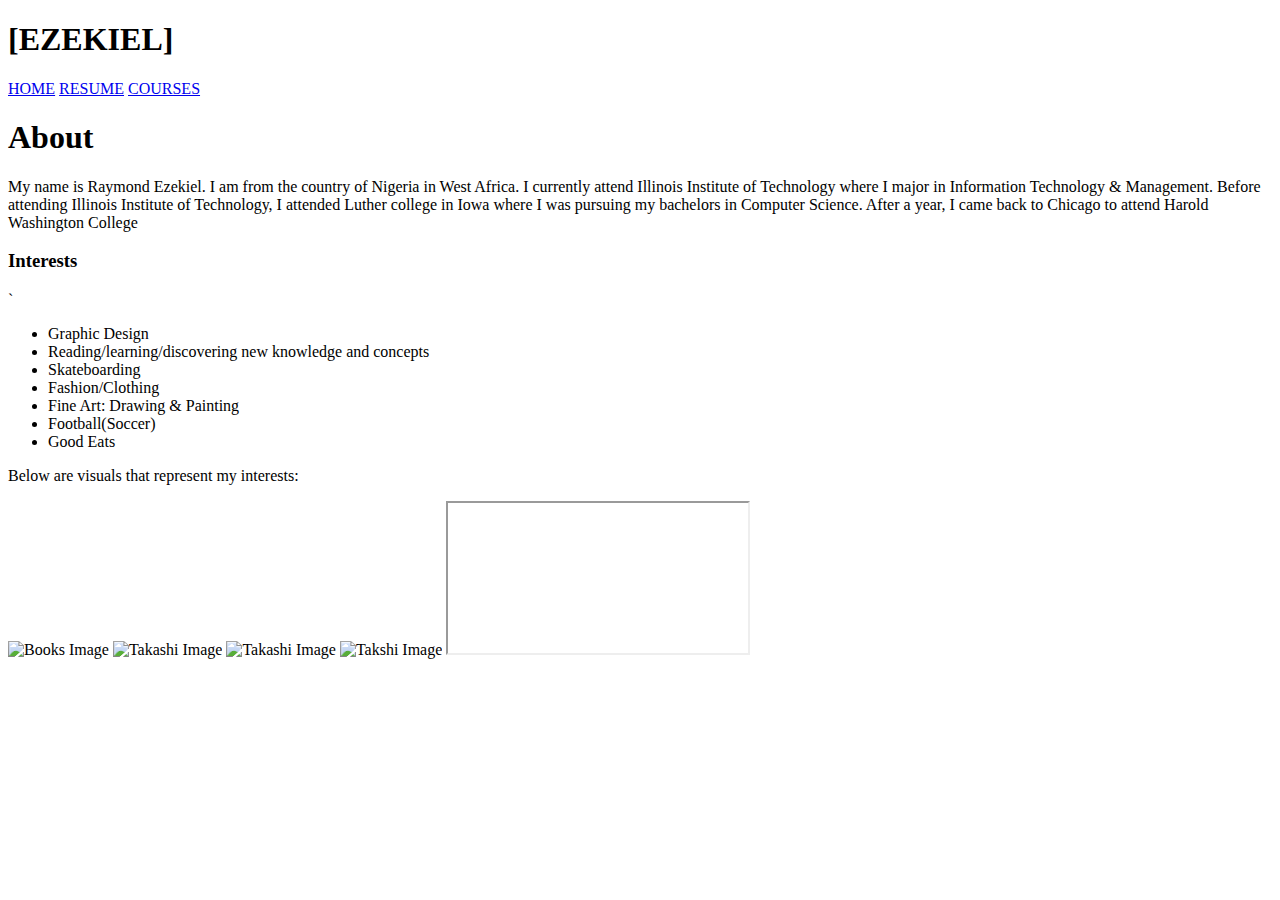
==== index.html @ fe79c3cd "upload files" ====
<!DOCTYPE html>
<!--Raymond Ezekiel-->
<!--Professor Krieglstein-->
<!--9-9-2018-->

<html lang="en" >
  <head>
    <meta charset="UTF-8">
    <title>ITMD-361 Internet Technologies and Web Design Project 1-Home Page</title>
    <link rel="stylesheet" href="css/stylesheet.css">
    <link rel="stylesheet" href="css/stylesheet.css">
    <link href="https://fonts.googleapis.com/css?family=Frank+Ruhl+Libre" rel="stylesheet">
    <link href="https://fonts.googleapis.com/css?family=Mate" rel="stylesheet">
    <link href="https://fonts.googleapis.com/css?family=Playfair+Display+SC" rel="stylesheet">
  </head>
  
  <body>
    <nav>
      <div class="navbar">
        <h1 id="logo">[EZEKIEL]</h1>
        <a href="index.html">HOME</a>
        <a href="resumepage.html">RESUME</a>
        <a href="courseload.html">COURSES</a>
      </div>
    </nav>
    <section id="content">
      <h1>About</h1>
      <p>My name is Raymond Ezekiel. I am from the country of Nigeria in West Africa. I currently attend Illinois Institute of Technology where I major in Information Technology & Management. Before attending Illinois Institute of Technology, I attended Luther college in Iowa where I was pursuing my bachelors in Computer Science. After a year, I came back to Chicago to attend Harold Washington College </p>
      <section>
        <h3>Interests</h3>
       `<ul>
          <li>Graphic Design</li>
          <li>Reading/learning/discovering new knowledge and concepts</li>
          <li>Skateboarding</li>
          <li>Fashion/Clothing</li>
          <li>Fine Art: Drawing & Painting</li>
          <li>Football(Soccer)</li>          
          <li>Good Eats</li>
        </ul>
        <p>Below are visuals that represent my interests:</p>
        <div class="imbox">
          <img src="media/books.jpg" alt="Books Image">
          <img src="media/arsenal.png" alt="Takashi Image" width="350" height="350">
          <img src="media/takoff-1.jpg" alt="Takashi Image" width="350" height="350">
          <img src="media/takoff-2.jpg" alt="Takshi Image" width="350" height="350">
          <iframe class= "videocontainer" src="https://www.youtube.com/embed/XLZq510ksWw" name="skate"></iframe>
        </div>
      </section>
    </section>
  </body>
</html>
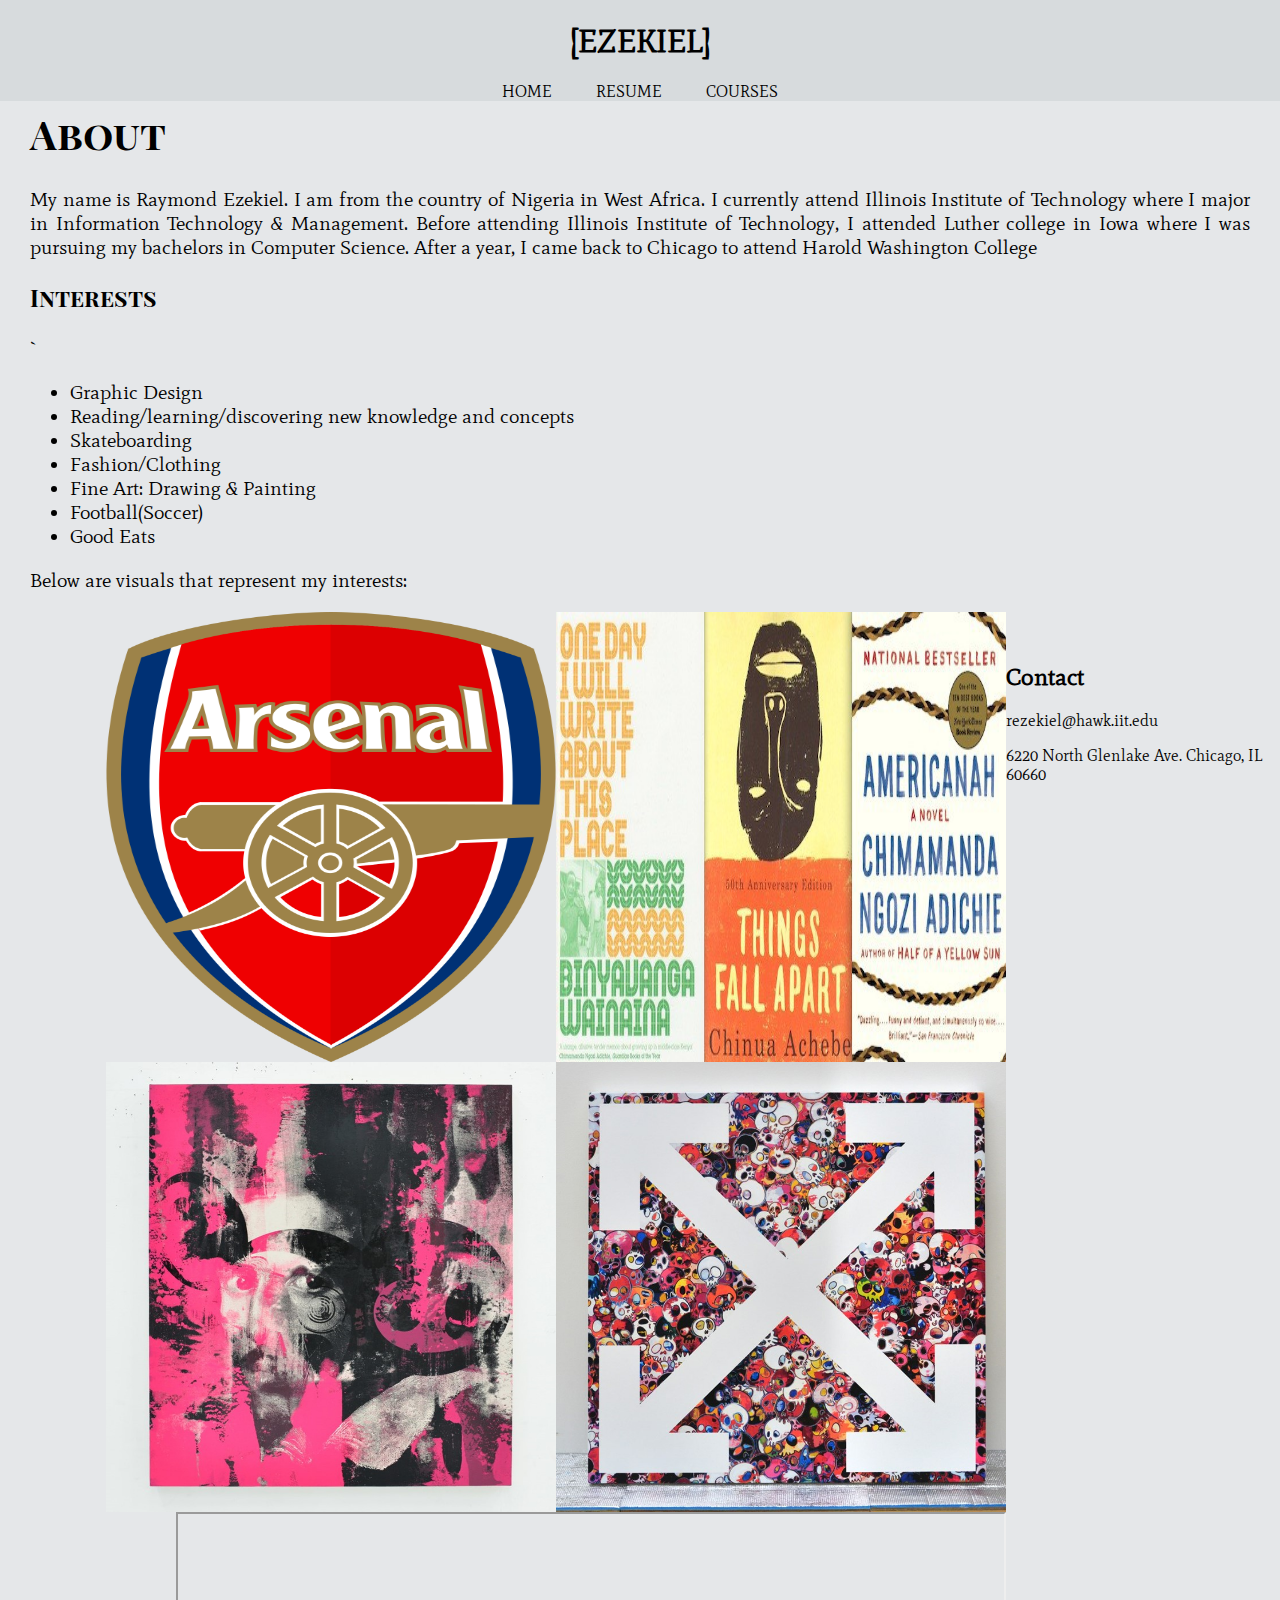
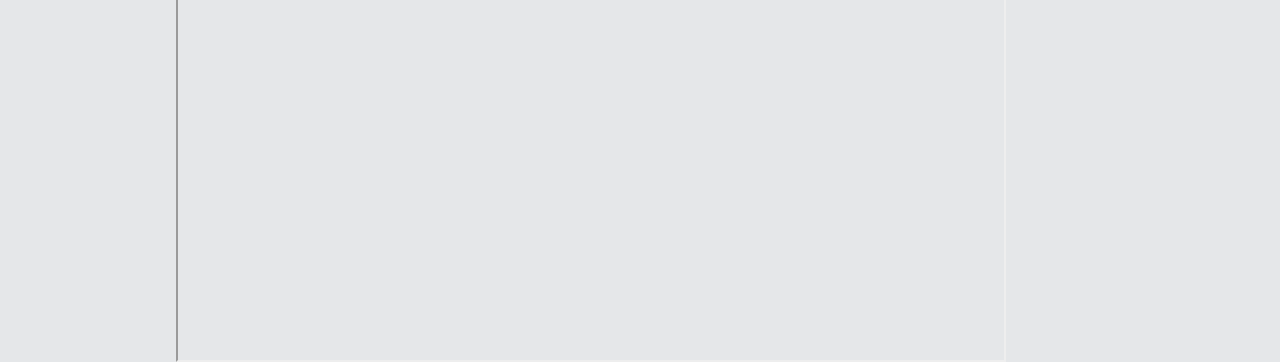
==== commit f3648f8f: "change name of image" ====
--- a/index.html
+++ b/index.html
@@ -39,7 +39,7 @@
         </ul>
         <p>Below are visuals that represent my interests:</p>
         <div class="imbox">
-          <img src="media/books.jpg" alt="Books Image">
+          <img src="media/adichie.jpg" alt="Books Image">
           <img src="media/arsenal.png" alt="Takashi Image" width="350" height="350">
           <img src="media/takoff-1.jpg" alt="Takashi Image" width="350" height="350">
           <img src="media/takoff-2.jpg" alt="Takshi Image" width="350" height="350">
@@ -47,5 +47,10 @@
         </div>
       </section>
     </section>
+    <footer class="footer">
+      <h2>Contact</h2>
+      <p>rezekiel&#64;hawk.iit.edu</p>
+      <p>6220 North Glenlake Ave. Chicago, IL 60660</p>
+    </footer
   </body>
 </html>
--- a/css/stylesheet.css
+++ b/css/stylesheet.css
@@ -0,0 +1,86 @@
+
+body {
+    margin: 0;
+    background-color: #E5E7E9;
+    font-family: 'Mate', serif;
+}
+#logo{
+  top:0;
+  text-align:center;
+  padding: 0px 0px;
+  font-family:'Mate', serif;
+
+}
+.navbar {
+   overflow:hidden;
+  background:#D7DBDD;
+  position: fixed;
+  top:0;
+  width: 100%;
+  text-align:center;
+}
+.navbar a{
+   float:center;
+  color:black;
+  padding:0px 20px;
+  text-decoration:none;
+}
+
+.navbar a:hover{
+  text-decoration:none;
+  font-size:25px;
+  font-weight:bold;
+}
+
+#content{
+  text-align:justify;
+  margin-top:50px;
+  padding: 30px;
+  font-size:20px;
+}
+*{
+  box-sizing: border-box;
+}
+.imbox{
+  float:left;
+  width:80.0%;
+  height:50.0%;
+  padding: 0px;
+  overflow:scroll;
+  background-color:#E5E7E9;
+}
+#pdf{
+  width:80%;
+  height:750px;
+  display:block;
+  border:0%;
+  float:none;
+  padding:0px;
+  margin-left:10%;
+  margin-right:10%;
+  margin-bottom:5%;
+}
+h1, h3{
+  text-align:left;
+  font-family: 'Playfair Display SC', serif;
+}
+img{
+  float:right;
+  width:450px;
+  height:450px;
+}
+.videocontainer{
+  display:block;
+  margin-left:auto;
+  margin-right:auto;
+  width:85%;
+  height:450px;
+  float:right;
+}
+
+#map{
+  height:500px;
+  width:80%;
+  margin-left:auto;
+  margin-right:auto;
+}
--- a/css/stylesheet.css
+++ b/css/stylesheet.css
@@ -0,0 +1,86 @@
+
+body {
+    margin: 0;
+    background-color: #E5E7E9;
+    font-family: 'Mate', serif;
+}
+#logo{
+  top:0;
+  text-align:center;
+  padding: 0px 0px;
+  font-family:'Mate', serif;
+
+}
+.navbar {
+   overflow:hidden;
+  background:#D7DBDD;
+  position: fixed;
+  top:0;
+  width: 100%;
+  text-align:center;
+}
+.navbar a{
+   float:center;
+  color:black;
+  padding:0px 20px;
+  text-decoration:none;
+}
+
+.navbar a:hover{
+  text-decoration:none;
+  font-size:25px;
+  font-weight:bold;
+}
+
+#content{
+  text-align:justify;
+  margin-top:50px;
+  padding: 30px;
+  font-size:20px;
+}
+*{
+  box-sizing: border-box;
+}
+.imbox{
+  float:left;
+  width:80.0%;
+  height:50.0%;
+  padding: 0px;
+  overflow:scroll;
+  background-color:#E5E7E9;
+}
+#pdf{
+  width:80%;
+  height:750px;
+  display:block;
+  border:0%;
+  float:none;
+  padding:0px;
+  margin-left:10%;
+  margin-right:10%;
+  margin-bottom:5%;
+}
+h1, h3{
+  text-align:left;
+  font-family: 'Playfair Display SC', serif;
+}
+img{
+  float:right;
+  width:450px;
+  height:450px;
+}
+.videocontainer{
+  display:block;
+  margin-left:auto;
+  margin-right:auto;
+  width:85%;
+  height:450px;
+  float:right;
+}
+
+#map{
+  height:500px;
+  width:80%;
+  margin-left:auto;
+  margin-right:auto;
+}
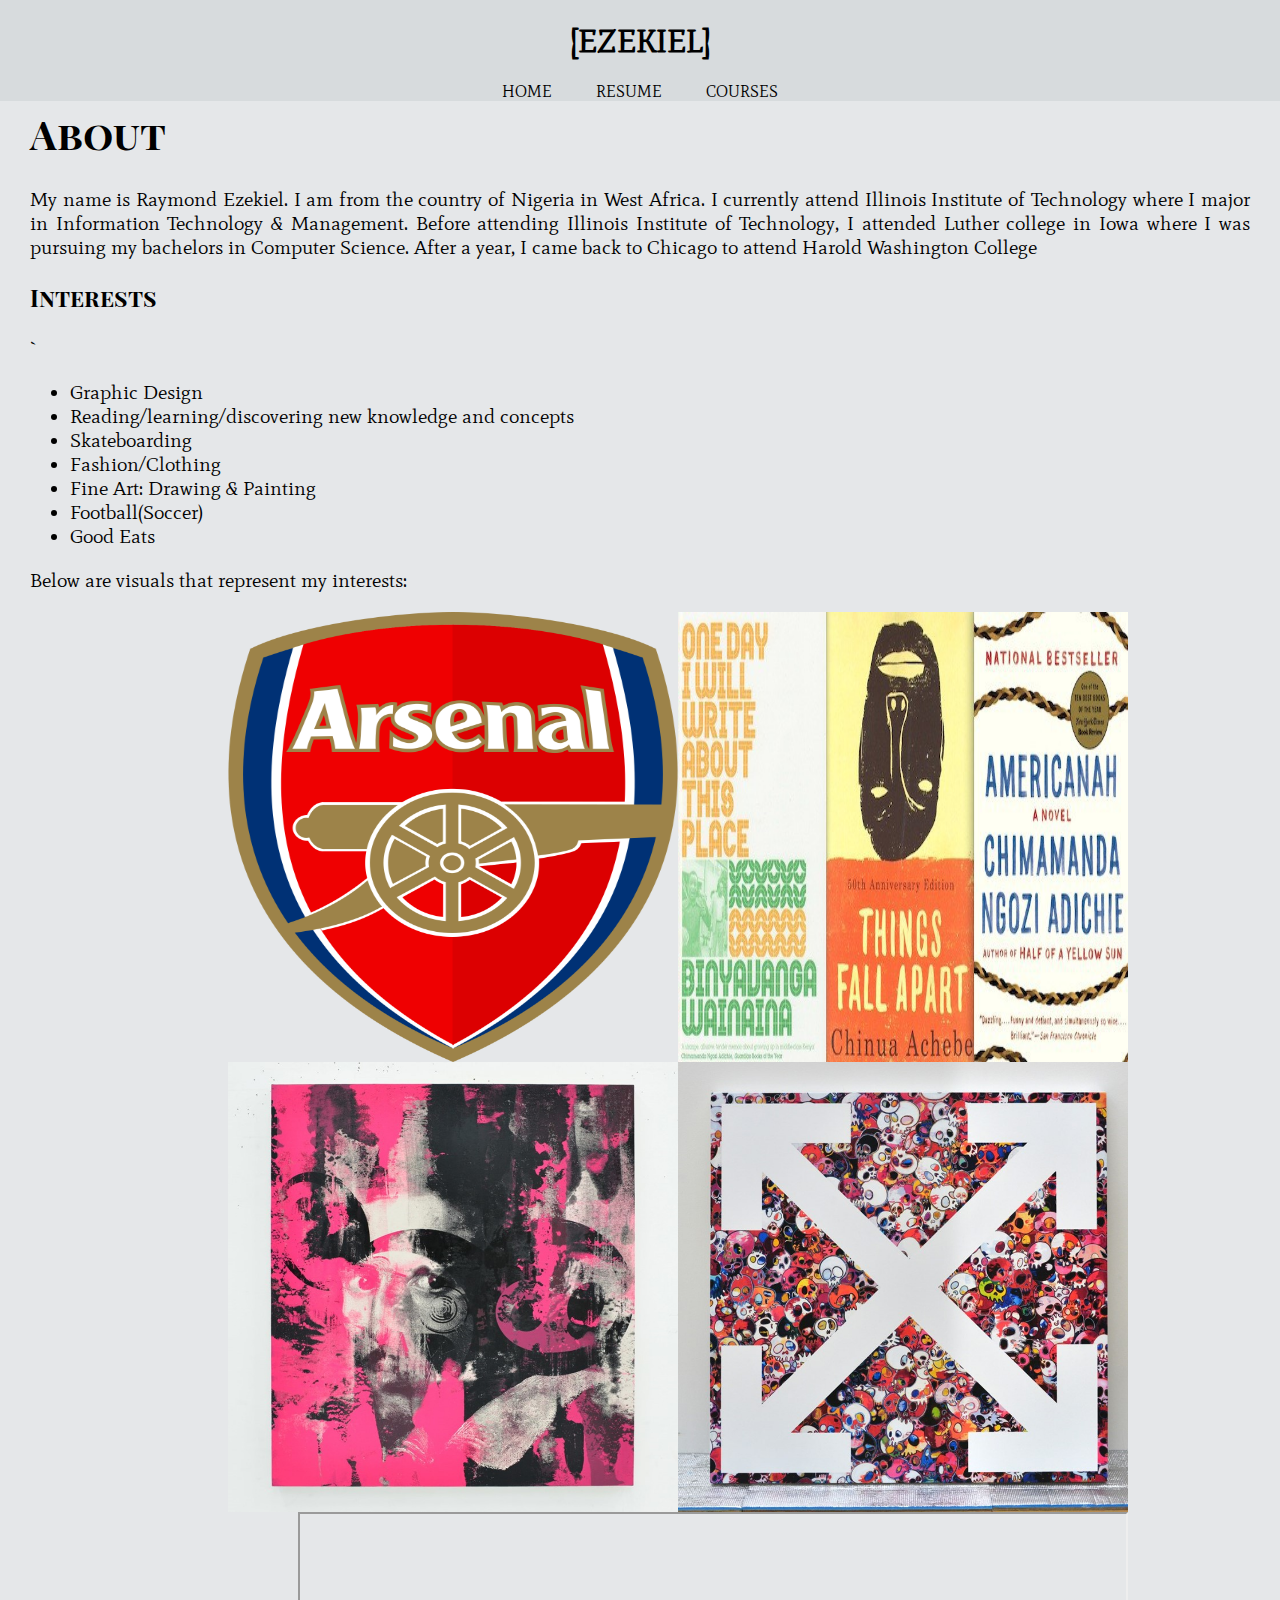
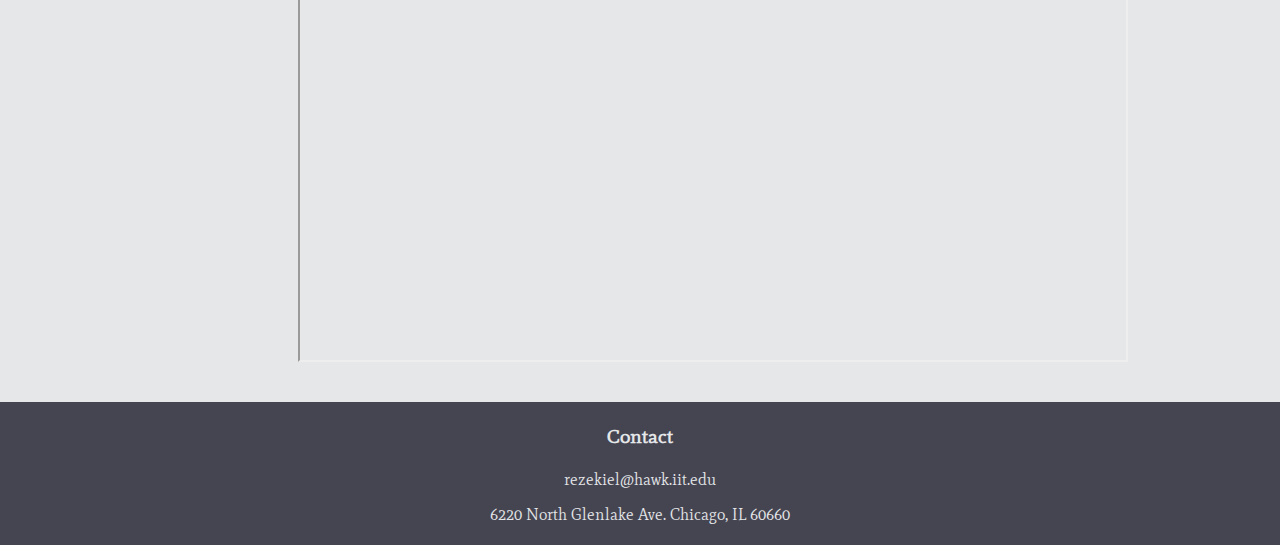
==== commit d44f44cb: "adjusted footer" ====
--- a/index.html
+++ b/index.html
@@ -23,34 +23,36 @@
         <a href="courseload.html">COURSES</a>
       </div>
     </nav>
-    <section id="content">
-      <h1>About</h1>
-      <p>My name is Raymond Ezekiel. I am from the country of Nigeria in West Africa. I currently attend Illinois Institute of Technology where I major in Information Technology & Management. Before attending Illinois Institute of Technology, I attended Luther college in Iowa where I was pursuing my bachelors in Computer Science. After a year, I came back to Chicago to attend Harold Washington College </p>
-      <section>
-        <h3>Interests</h3>
-       `<ul>
-          <li>Graphic Design</li>
-          <li>Reading/learning/discovering new knowledge and concepts</li>
-          <li>Skateboarding</li>
-          <li>Fashion/Clothing</li>
-          <li>Fine Art: Drawing & Painting</li>
-          <li>Football(Soccer)</li>          
-          <li>Good Eats</li>
-        </ul>
-        <p>Below are visuals that represent my interests:</p>
-        <div class="imbox">
-          <img src="media/adichie.jpg" alt="Books Image">
-          <img src="media/arsenal.png" alt="Takashi Image" width="350" height="350">
-          <img src="media/takoff-1.jpg" alt="Takashi Image" width="350" height="350">
-          <img src="media/takoff-2.jpg" alt="Takshi Image" width="350" height="350">
-          <iframe class= "videocontainer" src="https://www.youtube.com/embed/XLZq510ksWw" name="skate"></iframe>
-        </div>
+    <main>
+      <section id="content">
+        <h1>About</h1>
+        <p>My name is Raymond Ezekiel. I am from the country of Nigeria in West Africa. I currently attend Illinois Institute of Technology where I major in Information Technology & Management. Before attending Illinois Institute of Technology, I attended Luther college in Iowa where I was pursuing my bachelors in Computer Science. After a year, I came back to Chicago to attend Harold Washington College </p>
+        <section>
+          <h3>Interests</h3>
+       `  <ul>
+            <li>Graphic Design</li>
+            <li>Reading/learning/discovering new knowledge and concepts</li>
+            <li>Skateboarding</li>
+            <li>Fashion/Clothing</li>
+            <li>Fine Art: Drawing & Painting</li>
+            <li>Football(Soccer)</li>          
+            <li>Good Eats</li>
+          </ul>
+          <p>Below are visuals that represent my interests:</p>
+          <div class="imbox">
+            <img src="media/adichie.jpg" alt="Books Image">
+            <img src="media/arsenal.png" alt="Takashi Image" width="350" height="350">
+            <img src="media/takoff-1.jpg" alt="Takashi Image" width="350" height="350">
+            <img src="media/takoff-2.jpg" alt="Takshi Image" width="350" height="350">
+            <iframe class= "videocontainer" src="https://www.youtube.com/embed/XLZq510ksWw" name="skate"></iframe>
+          </div>
+        </section>
       </section>
-    </section>
+    </main>
     <footer class="footer">
       <h2>Contact</h2>
       <p>rezekiel&#64;hawk.iit.edu</p>
       <p>6220 North Glenlake Ave. Chicago, IL 60660</p>
-    </footer
+    </footer>
   </body>
 </html>
--- a/css/stylesheet.css
+++ b/css/stylesheet.css
@@ -42,12 +42,13 @@
   box-sizing: border-box;
 }
 .imbox{
-  float:left;
   width:80.0%;
   height:50.0%;
   padding: 0px;
   overflow:scroll;
   background-color:#E5E7E9;
+  vertical-align:middle;
+  margin:10px auto;
 }
 #pdf{
   width:80%;
@@ -84,3 +85,19 @@
   margin-left:auto;
   margin-right:auto;
 }
+.footer{
+  color: #E5E7E9;
+  background: #454552;
+  padding-top: 5px;
+  padding-bottom: 5px;
+  position: relative;
+  width: 100%;
+  text-align: center
+}
+.footer h2{
+  color: #E5E7E9;
+  font-size: 20px;
+  font-weight: bold;
+  padding-bottom: 5px;
+  text-align: center;
+}--- a/css/stylesheet.css
+++ b/css/stylesheet.css
@@ -42,12 +42,13 @@
   box-sizing: border-box;
 }
 .imbox{
-  float:left;
   width:80.0%;
   height:50.0%;
   padding: 0px;
   overflow:scroll;
   background-color:#E5E7E9;
+  vertical-align:middle;
+  margin:10px auto;
 }
 #pdf{
   width:80%;
@@ -84,3 +85,19 @@
   margin-left:auto;
   margin-right:auto;
 }
+.footer{
+  color: #E5E7E9;
+  background: #454552;
+  padding-top: 5px;
+  padding-bottom: 5px;
+  position: relative;
+  width: 100%;
+  text-align: center
+}
+.footer h2{
+  color: #E5E7E9;
+  font-size: 20px;
+  font-weight: bold;
+  padding-bottom: 5px;
+  text-align: center;
+}